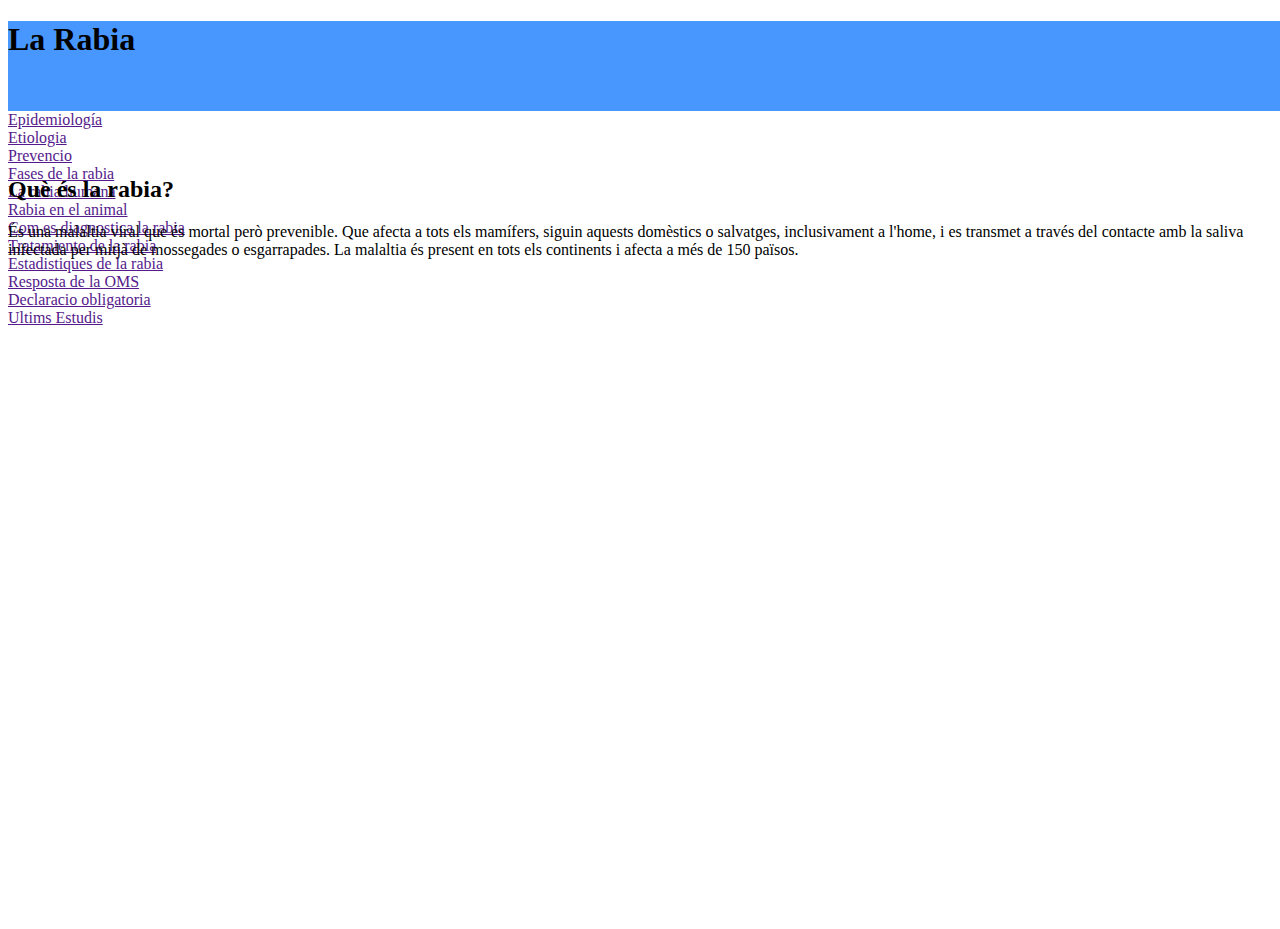
==== index.html @ ec559596 "Agregado de li y parte del texto" ====
<!DOCTYPE html>
<html lang="es">
<head>
    <meta charset="UTF-8">
    <meta name="viewport" content="width=device-width, initial-scale=1.0">
    <title>La Rabia</title>
    <link rel="stylesheet" href="style.css">
</head>
<body>
    <header>
        <h1>La Rabia</h1>
    </header>
    <nav>
        <li class="BotodeBusca">
            <a href="">Epidemiología</a>
        </li>        
        <li class="BotodeBusca">
            <a href="">Etiologia</a>
        </li>
        <li class="BotodeBusca">
            <a href="">Prevencio</a>
        </li>
        <li class="BotodeBusca">
            <a href="">Fases de la rabia</a>
        </li>
        <li class="BotodeBusca">
            <a href="">La rabia humana</a>
        </li>
        <li class="BotodeBusca">
            <a href="">Rabia en el animal</a>
        </li>
        <li class="BotodeBusca">
            <a href="">Com es diagnostica la rabia</a>
        </li>
        <li class="BotodeBusca">
            <a href="">Tratamiento de la rabia</a>
        </li>
        <li class="BotodeBusca">
            <a href="">Estadistiques de la rabia</a>
        </li>
        <li class="BotodeBusca">
            <a href="">Resposta de la OMS</a>
        </li>
        <li class="BotodeBusca">
            <a href="">Declaracio obligatoria</a>
        </li>
        <li class="BotodeBusca">
            <a href="">Ultims Estudis</a>
        </li>
    </nav>
    <main>
        <h2>Què és la rabia?</h2>
        <p>És una malaltia viral que és mortal però prevenible. Que afecta a tots els mamífers, siguin aquests domèstics o salvatges, inclusivament a l'home, i es transmet a través del contacte amb la saliva infectada per mitjà de mossegades o esgarrapades. La malaltia és present en tots els continents i afecta a més de 150 països.</p>
    </main>
    
</body>
</html>
---- style.css ----
body{
    height: 100vh;
    width: 100vw;
}
header{
    height: 10%;
    background-color: rgb(72, 151, 255)
}
nav{
    height: 5%;
    background-color: white;
    border: 1em;
    border-color: black;
    min-height: 2em; 
}
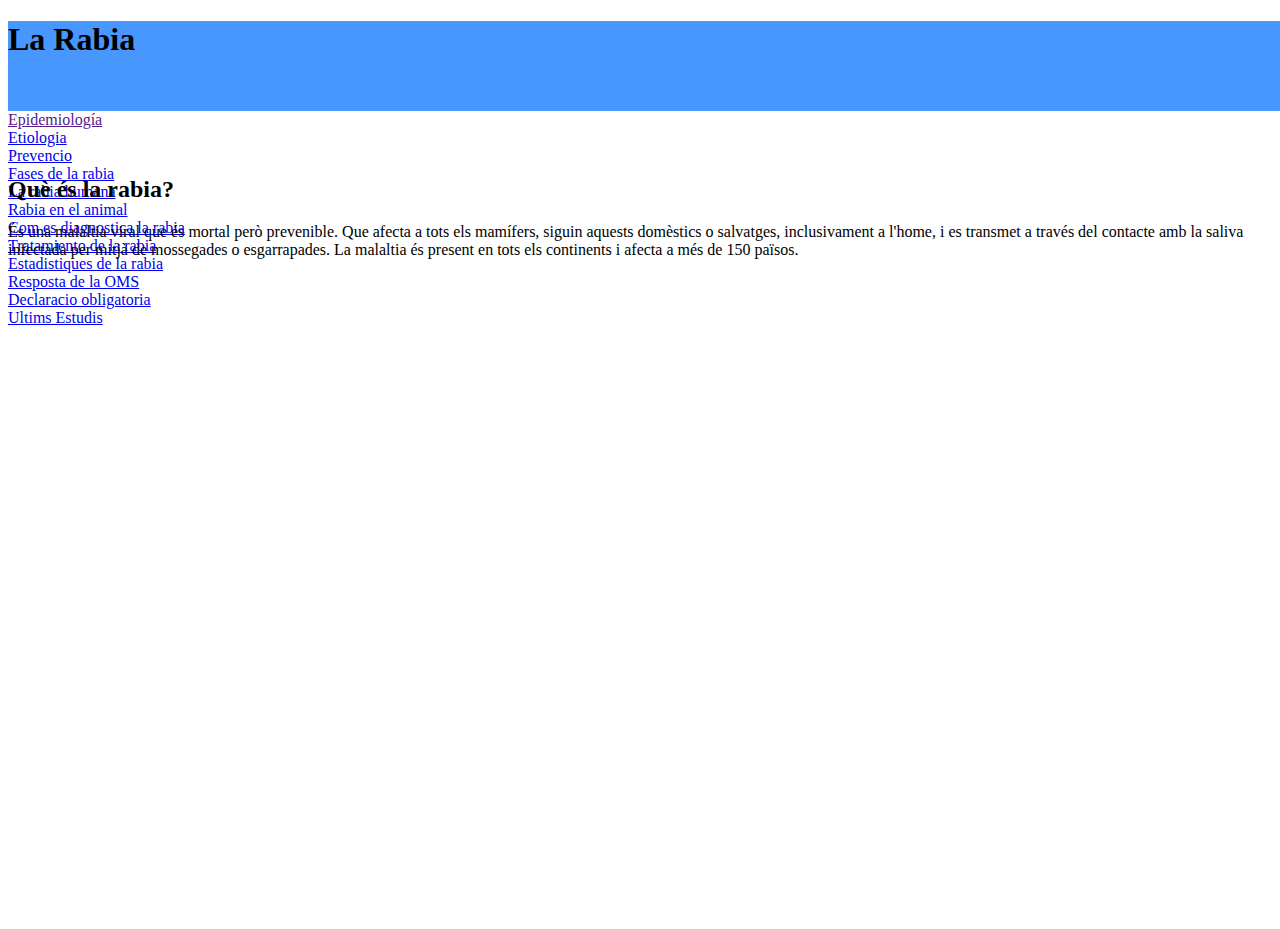
==== commit c6e2c290: "creacio de las subpagines" ====
--- a/index.html
+++ b/index.html
@@ -15,37 +15,37 @@
             <a href="">Epidemiología</a>
         </li>        
         <li class="BotodeBusca">
-            <a href="">Etiologia</a>
+            <a href="./subpaginas/Etiologia.html">Etiologia</a>
         </li>
         <li class="BotodeBusca">
-            <a href="">Prevencio</a>
+            <a href="./subpaginas/Prevencio.html">Prevencio</a>
         </li>
         <li class="BotodeBusca">
-            <a href="">Fases de la rabia</a>
+            <a href="./subpaginas/Fdlrabia.html">Fases de la rabia</a>
         </li>
         <li class="BotodeBusca">
-            <a href="">La rabia humana</a>
+            <a href="./subpaginas/lrhumana.html">La rabia humana</a>
         </li>
         <li class="BotodeBusca">
-            <a href="">Rabia en el animal</a>
+            <a href="./subpaginas/relanimal.html">Rabia en el animal</a>
         </li>
         <li class="BotodeBusca">
-            <a href="">Com es diagnostica la rabia</a>
+            <a href="./subpaginas/cedlrabia.html">Com es diagnostica la rabia</a>
         </li>
         <li class="BotodeBusca">
-            <a href="">Tratamiento de la rabia</a>
+            <a href="./subpaginas/tdlrabia.html">Tratamiento de la rabia</a>
         </li>
         <li class="BotodeBusca">
-            <a href="">Estadistiques de la rabia</a>
+            <a href="./subpaginas/edlrabia.html">Estadistiques de la rabia</a>
         </li>
         <li class="BotodeBusca">
-            <a href="">Resposta de la OMS</a>
+            <a href="./subpaginas/respostadloms.html">Resposta de la OMS</a>
         </li>
         <li class="BotodeBusca">
-            <a href="">Declaracio obligatoria</a>
+            <a href="./subpaginas/dobligatoria.html">Declaracio obligatoria</a>
         </li>
         <li class="BotodeBusca">
-            <a href="">Ultims Estudis</a>
+            <a href="./subpaginas/uestudis.html">Ultims Estudis</a>
         </li>
     </nav>
     <main>
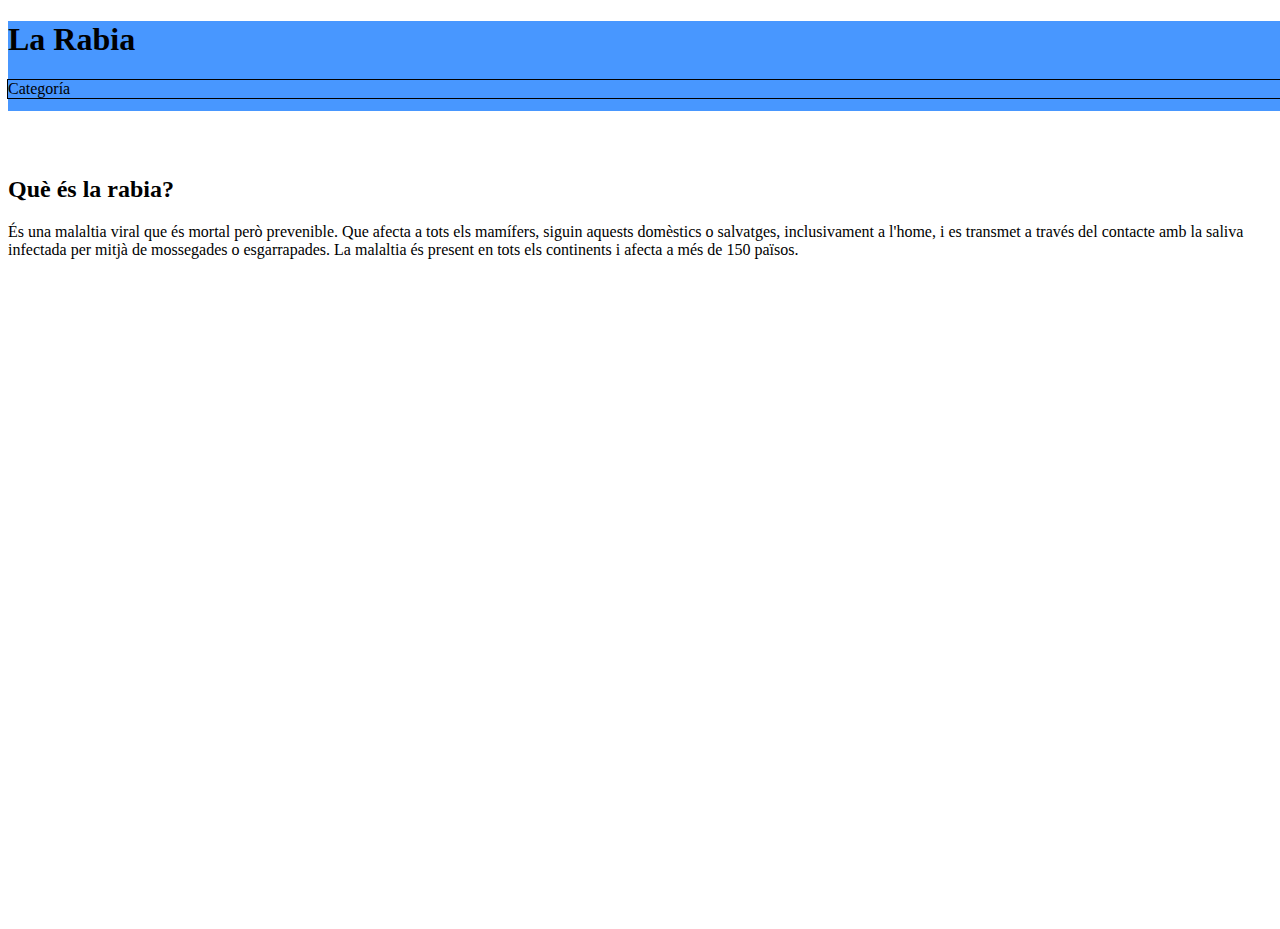
==== commit 05b5a3fc: "Cambios 01/12/2023" ====
--- a/index.html
+++ b/index.html
@@ -9,44 +9,25 @@
 <body>
     <header>
         <h1>La Rabia</h1>
+        <div class="dropdown">
+            <span>Categoría</span>
+            <div class="dropdown-content">
+                <a class="dropdown-dentro" href="./subpaginas/Epidemiología.html">Epidemiología</a>
+                <a class="dropdown-dentro" href="./subpaginas/Etiologia.html">Etiologia</a>
+                <a class="dropdown-dentro" href="./subpaginas/Prevencio.html">Prevencio</a>
+                <a class="dropdown-dentro" href="./subpaginas/Fdlrabia.html">Fases de la rabia</a>
+                <a class="dropdown-dentro" href="./subpaginas/lrhumana.html">La rabia humana</a>
+                <a class="dropdown-dentro" href="./subpaginas/relanimal.html">Rabia en el animal</a>
+                <a class="dropdown-dentro" href="./subpaginas/cedlrabia.html">Com es diagnostica la rabia</a>
+                <a class="dropdown-dentro" href="./subpaginas/tdlrabia.html">Tratamiento de la rabia</a>
+                <a class="dropdown-dentro" href="./subpaginas/edlrabia.html">Estadistiques de la rabia</a>
+                <a class="dropdown-dentro" href="./subpaginas/respostadloms.html">Resposta de la OMS</a>
+                <a class="dropdown-dentro" href="./subpaginas/dobligatoria.html">Declaracio obligatoria</a>
+                <a class="dropdown-dentro" href="./subpaginas/uestudis.html">Ultims Estudis</a>
+            </div>
+        </div>
     </header>
     <nav>
-        <li class="BotodeBusca">
-            <a href="">Epidemiología</a>
-        </li>        
-        <li class="BotodeBusca">
-            <a href="./subpaginas/Etiologia.html">Etiologia</a>
-        </li>
-        <li class="BotodeBusca">
-            <a href="./subpaginas/Prevencio.html">Prevencio</a>
-        </li>
-        <li class="BotodeBusca">
-            <a href="./subpaginas/Fdlrabia.html">Fases de la rabia</a>
-        </li>
-        <li class="BotodeBusca">
-            <a href="./subpaginas/lrhumana.html">La rabia humana</a>
-        </li>
-        <li class="BotodeBusca">
-            <a href="./subpaginas/relanimal.html">Rabia en el animal</a>
-        </li>
-        <li class="BotodeBusca">
-            <a href="./subpaginas/cedlrabia.html">Com es diagnostica la rabia</a>
-        </li>
-        <li class="BotodeBusca">
-            <a href="./subpaginas/tdlrabia.html">Tratamiento de la rabia</a>
-        </li>
-        <li class="BotodeBusca">
-            <a href="./subpaginas/edlrabia.html">Estadistiques de la rabia</a>
-        </li>
-        <li class="BotodeBusca">
-            <a href="./subpaginas/respostadloms.html">Resposta de la OMS</a>
-        </li>
-        <li class="BotodeBusca">
-            <a href="./subpaginas/dobligatoria.html">Declaracio obligatoria</a>
-        </li>
-        <li class="BotodeBusca">
-            <a href="./subpaginas/uestudis.html">Ultims Estudis</a>
-        </li>
     </nav>
     <main>
         <h2>Què és la rabia?</h2>
--- a/style.css
+++ b/style.css
@@ -12,4 +12,31 @@
     border: 1em;
     border-color: black;
     min-height: 2em; 
-}+}
+
+.dropdown {
+    display: flex;
+    flex: 3;
+    position: relative;
+    outline: black 1px solid;
+}
+
+.dropdown-content {
+    display: none;
+    position: absolute;
+    background-color: #b3d9ff;
+    width: 6.8vw;
+    outline: black 1px solid;
+    text-decoration: none;
+    list-style: none;
+}
+
+.dropdown:hover .dropdown-content {
+    display: block;
+}
+
+.dropdown-dentro{
+    text-decoration: none;
+    list-style: none;
+    color: black;
+}
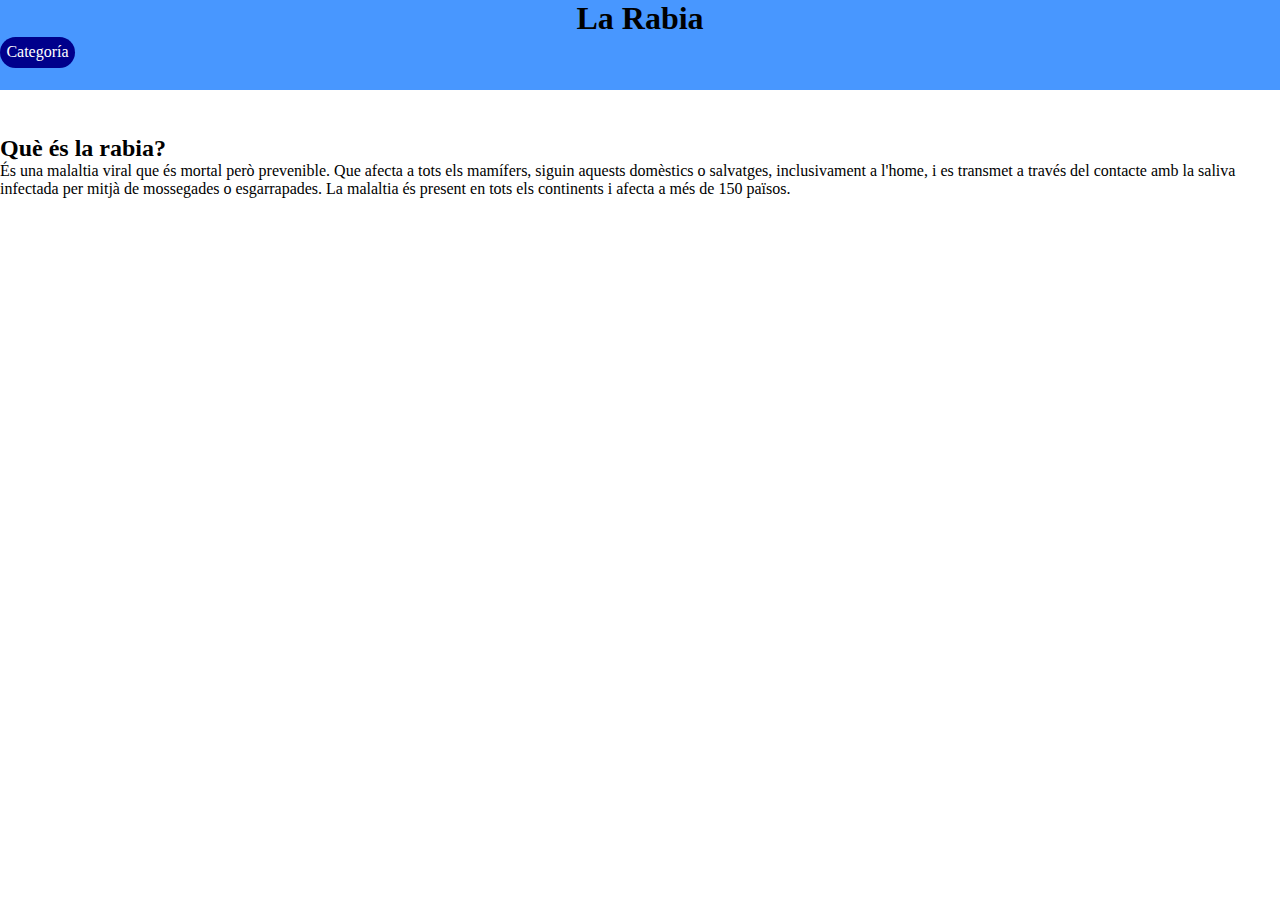
==== commit b90d2236: "Dia 15/12/23" ====
--- a/index.html
+++ b/index.html
@@ -10,20 +10,20 @@
     <header>
         <h1>La Rabia</h1>
         <div class="dropdown">
-            <span>Categoría</span>
+            <p>Categoría</p>
             <div class="dropdown-content">
-                <a class="dropdown-dentro" href="./subpaginas/Epidemiología.html">Epidemiología</a>
-                <a class="dropdown-dentro" href="./subpaginas/Etiologia.html">Etiologia</a>
-                <a class="dropdown-dentro" href="./subpaginas/Prevencio.html">Prevencio</a>
-                <a class="dropdown-dentro" href="./subpaginas/Fdlrabia.html">Fases de la rabia</a>
-                <a class="dropdown-dentro" href="./subpaginas/lrhumana.html">La rabia humana</a>
-                <a class="dropdown-dentro" href="./subpaginas/relanimal.html">Rabia en el animal</a>
-                <a class="dropdown-dentro" href="./subpaginas/cedlrabia.html">Com es diagnostica la rabia</a>
-                <a class="dropdown-dentro" href="./subpaginas/tdlrabia.html">Tratamiento de la rabia</a>
-                <a class="dropdown-dentro" href="./subpaginas/edlrabia.html">Estadistiques de la rabia</a>
-                <a class="dropdown-dentro" href="./subpaginas/respostadloms.html">Resposta de la OMS</a>
-                <a class="dropdown-dentro" href="./subpaginas/dobligatoria.html">Declaracio obligatoria</a>
-                <a class="dropdown-dentro" href="./subpaginas/uestudis.html">Ultims Estudis</a>
+                <p><a class="dropdown-dentro" href="./subpaginas/Epidemiología.html">Epidemiología</a></p>
+                <p><a class="dropdown-dentro" href="./subpaginas/Etiologia.html">Etiologia</a></p>
+                <p><a class="dropdown-dentro" href="./subpaginas/Prevencio.html">Prevencio</a></p>
+                <p><a class="dropdown-dentro" href="./subpaginas/Fdlrabia.html">Fases de la rabia</a></p>
+                <p><a class="dropdown-dentro" href="./subpaginas/lrhumana.html">La rabia humana</a></p>
+                <p><a class="dropdown-dentro" href="./subpaginas/relanimal.html">Rabia en el animal</a></p>
+                <p><a class="dropdown-dentro" href="./subpaginas/cedlrabia.html">Com es diagnostica la rabia</a></p>
+                <p><a class="dropdown-dentro" href="./subpaginas/tdlrabia.html">Tratamiento de la rabia</a></p>
+                <p><a class="dropdown-dentro" href="./subpaginas/edlrabia.html">Estadistiques de la rabia</a></p>
+                <p><a class="dropdown-dentro" href="./subpaginas/respostadloms.html">Resposta de la OMS</a></p>
+                <p><a class="dropdown-dentro" href="./subpaginas/dobligatoria.html">Declaracio obligatoria</a></p>
+                <p><a class="dropdown-dentro" href="./subpaginas/uestudis.html">Ultims Estudis</a></p>
             </div>
         </div>
     </header>
--- a/style.css
+++ b/style.css
@@ -1,34 +1,51 @@
+*{
+    border: 0;
+    padding: 0;
+    margin: 0;
+}
+
 body{
     height: 100vh;
     width: 100vw;
 }
+
 header{
     height: 10%;
     background-color: rgb(72, 151, 255)
 }
+
 nav{
     height: 5%;
     background-color: white;
-    border: 1em;
-    border-color: black;
     min-height: 2em; 
 }
 
+h1{
+    text-align: center;
+}
+
 .dropdown {
-    display: flex;
-    flex: 3;
+    display: block;
+    color: white;
+    background-color: darkblue;
     position: relative;
-    outline: black 1px solid;
+    border: none;
+    position: absolute;
+    padding: 0.4rem;
+    border-radius: 2rem;
+    
 }
 
 .dropdown-content {
     display: none;
     position: absolute;
     background-color: #b3d9ff;
-    width: 6.8vw;
     outline: black 1px solid;
     text-decoration: none;
     list-style: none;
+
+    min-width: 12rem;
+
 }
 
 .dropdown:hover .dropdown-content {
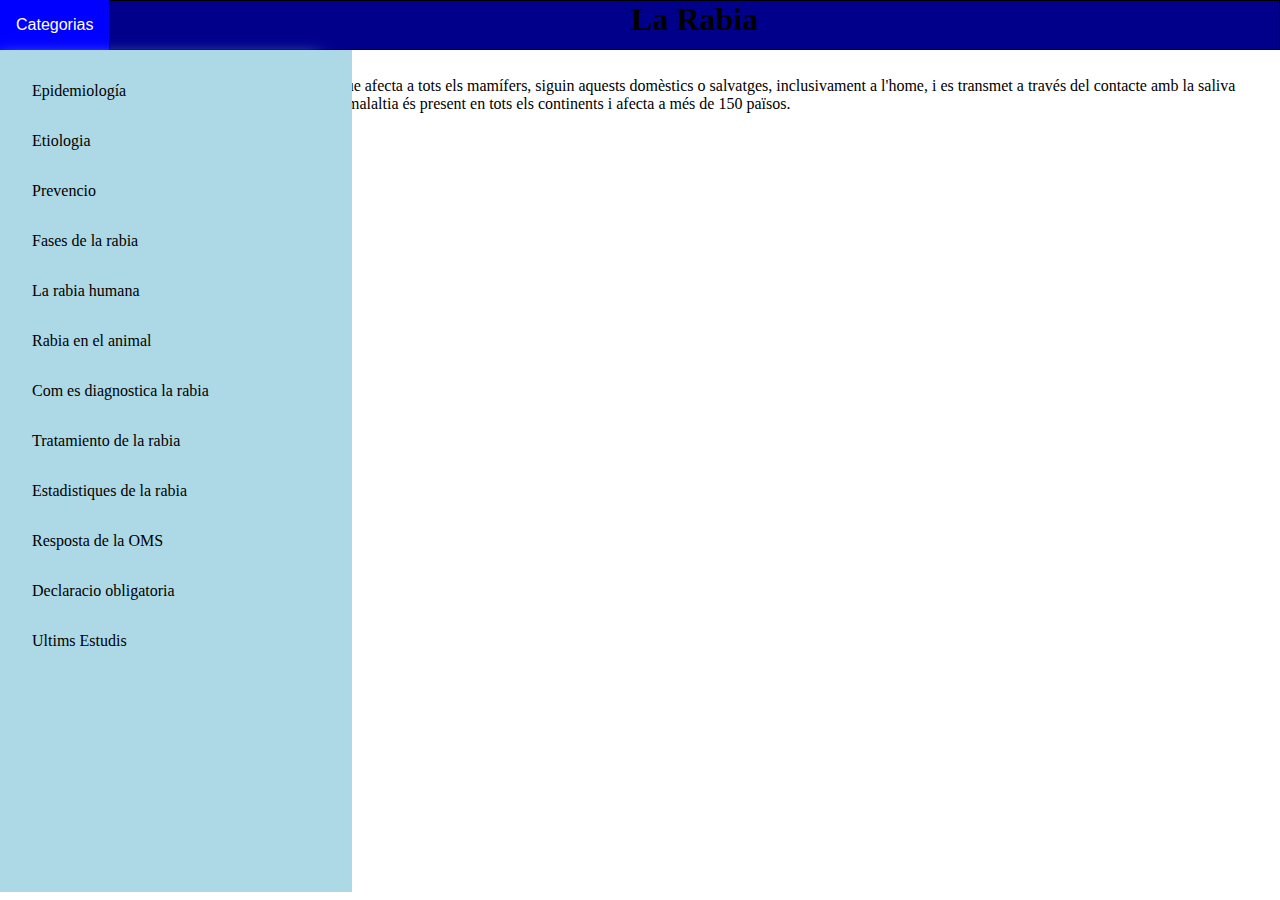
==== commit c069a922: "16/01/2024" ====
--- a/index.html
+++ b/index.html
@@ -7,32 +7,40 @@
     <link rel="stylesheet" href="style.css">
 </head>
 <body>
-    <header>
-        <h1>La Rabia</h1>
-        <div class="dropdown">
-            <p>Categoría</p>
-            <div class="dropdown-content">
-                <p><a class="dropdown-dentro" href="./subpaginas/Epidemiología.html">Epidemiología</a></p>
-                <p><a class="dropdown-dentro" href="./subpaginas/Etiologia.html">Etiologia</a></p>
-                <p><a class="dropdown-dentro" href="./subpaginas/Prevencio.html">Prevencio</a></p>
-                <p><a class="dropdown-dentro" href="./subpaginas/Fdlrabia.html">Fases de la rabia</a></p>
-                <p><a class="dropdown-dentro" href="./subpaginas/lrhumana.html">La rabia humana</a></p>
-                <p><a class="dropdown-dentro" href="./subpaginas/relanimal.html">Rabia en el animal</a></p>
-                <p><a class="dropdown-dentro" href="./subpaginas/cedlrabia.html">Com es diagnostica la rabia</a></p>
-                <p><a class="dropdown-dentro" href="./subpaginas/tdlrabia.html">Tratamiento de la rabia</a></p>
-                <p><a class="dropdown-dentro" href="./subpaginas/edlrabia.html">Estadistiques de la rabia</a></p>
-                <p><a class="dropdown-dentro" href="./subpaginas/respostadloms.html">Resposta de la OMS</a></p>
-                <p><a class="dropdown-dentro" href="./subpaginas/dobligatoria.html">Declaracio obligatoria</a></p>
-                <p><a class="dropdown-dentro" href="./subpaginas/uestudis.html">Ultims Estudis</a></p>
-            </div>
-        </div>
+    <header>     
+        <nav>
+            <div class="dropdown">
+                <button class="dropbtn">Categorias 
+                  <i class="fa fa-caret-down"></i>
+                </button>
+                <div class="dropdown-content">  
+                  <div class="row">
+                    <div class="column">
+                        <p><a href="./subpaginas/Epidemiología.html">Epidemiología</a></p>
+                        <p><a href="./subpaginas/Etiologia.html">Etiologia</a></p>
+                        <p><a href="./subpaginas/Prevencio.html">Prevencio</a></p>
+                        <p><a href="./subpaginas/Fdlrabia.html">Fases de la rabia</a></p>
+                        <p><a href="./subpaginas/lrhumana.html">La rabia humana</a></p>
+                        <p><a href="./subpaginas/relanimal.html">Rabia en el animal</a></p>
+                        <p><a href="./subpaginas/cedlrabia.html">Com es diagnostica la rabia</a></p>
+                        <p><a href="./subpaginas/tdlrabia.html">Tratamiento de la rabia</a></p>
+                        <p><a href="./subpaginas/edlrabia.html">Estadistiques de la rabia</a></p>
+                        <p><a href="./subpaginas/respostadloms.html">Resposta de la OMS</a></p>
+                        <p><a href="./subpaginas/dobligatoria.html">Declaracio obligatoria</a></p>
+                        <p><a href="./subpaginas/uestudis.html">Ultims Estudis</a></p>
+                    </div>
+                  </div>
+                </div>
+              </div>
+        </nav>
+        <h1 class="headerTitle">La Rabia</h1>
     </header>
-    <nav>
-    </nav>
     <main>
         <h2>Què és la rabia?</h2>
         <p>És una malaltia viral que és mortal però prevenible. Que afecta a tots els mamífers, siguin aquests domèstics o salvatges, inclusivament a l'home, i es transmet a través del contacte amb la saliva infectada per mitjà de mossegades o esgarrapades. La malaltia és present en tots els continents i afecta a més de 150 països.</p>
     </main>
-    
+    <footer>
+
+    </footer>
 </body>
 </html>--- a/style.css
+++ b/style.css
@@ -7,11 +7,38 @@
 body{
     height: 100vh;
     width: 100vw;
+    overflow-y: hidden;
+    overflow-x: hidden;
 }
 
 header{
-    height: 10%;
-    background-color: rgb(72, 151, 255)
+    /*height: 10%;*/
+    background-color: rgb(72, 151, 255);
+
+    display: flex;
+    flex-direction: row;
+}
+
+.headerDrop{
+    flex: 1;
+
+    display: flex;
+    justify-content: center;
+    align-items: center;
+
+    border: 1px solid black;
+}
+
+.categoriesText
+{
+    font-size: 2em;
+}
+
+.headerTitle{
+    flex: 8;
+
+    background-color: darkblue;
+    border: 1px solid black;
 }
 
 nav{
@@ -24,36 +51,82 @@
     text-align: center;
 }
 
+nav {
+    overflow: hidden;
+    background-color: darkblue;
+}
+  
+nav a {
+    float: left;
+    font-size: 1rem;
+    color: black;
+    text-align: center;
+    padding: 1rem;
+    text-decoration: none;
+}
+  
 .dropdown {
-    display: block;
+    float: left;
+    overflow: hidden;
+}
+  
+.dropdown .dropbtn {
+    font-size: 1rem;  
+    border: none;
+    outline: none;
+    color: black;
+    padding: 1rem;
+    background-color: inherit;
+}
+  
+nav a:hover, .dropdown:hover .dropbtn {
+    background-color: blue;
     color: white;
-    background-color: darkblue;
-    position: relative;
-    border: none;
-    position: absolute;
-    padding: 0.4rem;
-    border-radius: 2rem;
-    
 }
-
+  
 .dropdown-content {
     display: none;
     position: absolute;
-    background-color: #b3d9ff;
-    outline: black 1px solid;
-    text-decoration: none;
-    list-style: none;
-
-    min-width: 12rem;
-
+    background-color: #f9f9f9;
+    width: 25%;
+    height: 90vh;
+    left: 0;
+    box-shadow: 0rem 0.5rem 1rem 0rem lightblue;
+    z-index: 1;
 }
-
+  
 .dropdown:hover .dropdown-content {
     display: block;
 }
+  
 
-.dropdown-dentro{
+.column {
+    float: left;
+    width: 100%;
+    height: 90vh;
+    padding: 1rem;
+    background-color: lightblue;
+}
+  
+.column a {
+    float: none;
+    color: black;
+    padding: 1rem;
     text-decoration: none;
-    list-style: none;
-    color: black;
+    display: block;
+    text-align: left;
 }
+  
+.column a:hover {
+    background-color: #ddd;
+}
+
+.row{
+    height: 90vh;
+}
+  
+.row:after {
+    content: "";
+    display: table;
+    clear: both;
+}
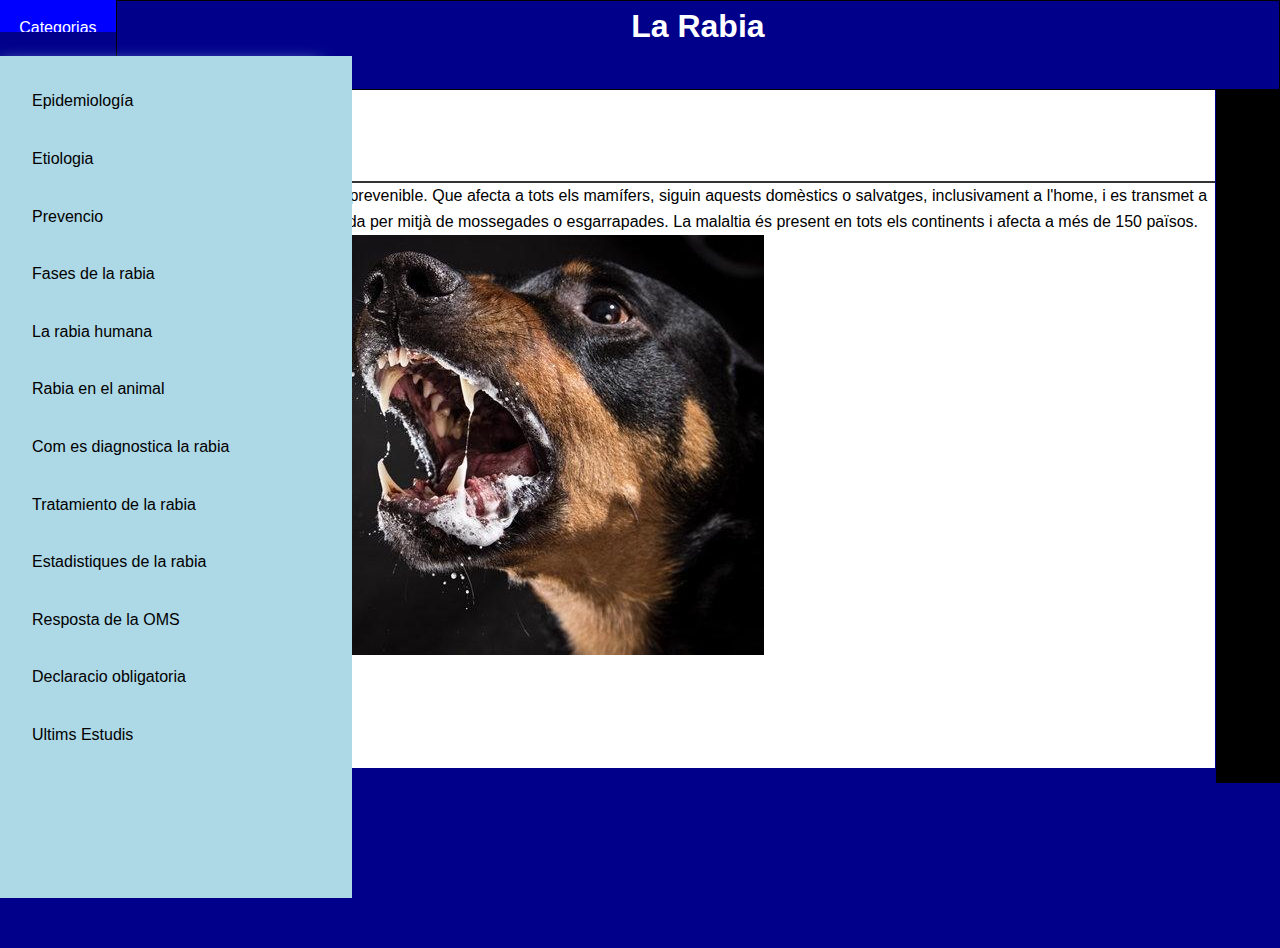
==== commit ad1f66d6: "30/01/24" ====
--- a/index.html
+++ b/index.html
@@ -35,9 +35,16 @@
         </nav>
         <h1 class="headerTitle">La Rabia</h1>
     </header>
+    <div class="contenido1">
+      <p></p>
+    </div>
+    <div class="contenido2">
+      <p></p>
+    </div>
     <main>
         <h2>Què és la rabia?</h2>
         <p>És una malaltia viral que és mortal però prevenible. Que afecta a tots els mamífers, siguin aquests domèstics o salvatges, inclusivament a l'home, i es transmet a través del contacte amb la saliva infectada per mitjà de mossegades o esgarrapades. La malaltia és present en tots els continents i afecta a més de 150 països.</p>
+        <img src="/Imatges/rabia_perro.jpg" alt="imagen de un perro con la rabia">
     </main>
     <footer>
 
--- a/style.css
+++ b/style.css
@@ -9,14 +9,28 @@
     width: 100vw;
     overflow-y: hidden;
     overflow-x: hidden;
+    
+    font-family: 'Arial', sans-serif;
+    line-height: 1.6;
+
 }
 
+
 header{
-    /*height: 10%;*/
-    background-color: rgb(72, 151, 255);
-
+    background-color: darkblue;
+    height: 10vh;
     display: flex;
     flex-direction: row;
+}
+
+main{
+    height: 70vh;
+    justify-content: center;
+}
+
+footer{
+    height: 20vh;
+    background-color: darkblue;
 }
 
 .headerDrop{
@@ -49,6 +63,7 @@
 
 h1{
     text-align: center;
+    color: white;
 }
 
 nav {
@@ -64,18 +79,36 @@
     padding: 1rem;
     text-decoration: none;
 }
+
+.contenido1 {
+    padding-right: 5%; 
+    background-color: #000;
+    height: 77vh; 
+    box-sizing: border-box; 
+    float: left;
+    outline: darkblue 0.1em solid;
+  }
+  
+  .contenido2 {
+    padding-right: 5%; 
+    background-color: #000;
+    height: 77vh; 
+    box-sizing: border-box; 
+    float: right;
+    outline: darkblue 0.1em solid;
+  }
   
 .dropdown {
     float: left;
     overflow: hidden;
 }
-  
+
 .dropdown .dropbtn {
     font-size: 1rem;  
     border: none;
     outline: none;
-    color: black;
-    padding: 1rem;
+    color: white;
+    padding: 1.2rem;
     background-color: inherit;
 }
   
@@ -130,3 +163,16 @@
     display: table;
     clear: both;
 }
+
+/* Estilos específicos para la página */
+.headerTitle {
+    font-size: 2em;
+ 
+}
+
+h2 {
+    margin-top: 2em;
+    color: #333;
+    border-bottom: 2px solid #333333;
+    padding-bottom: 5px;
+}
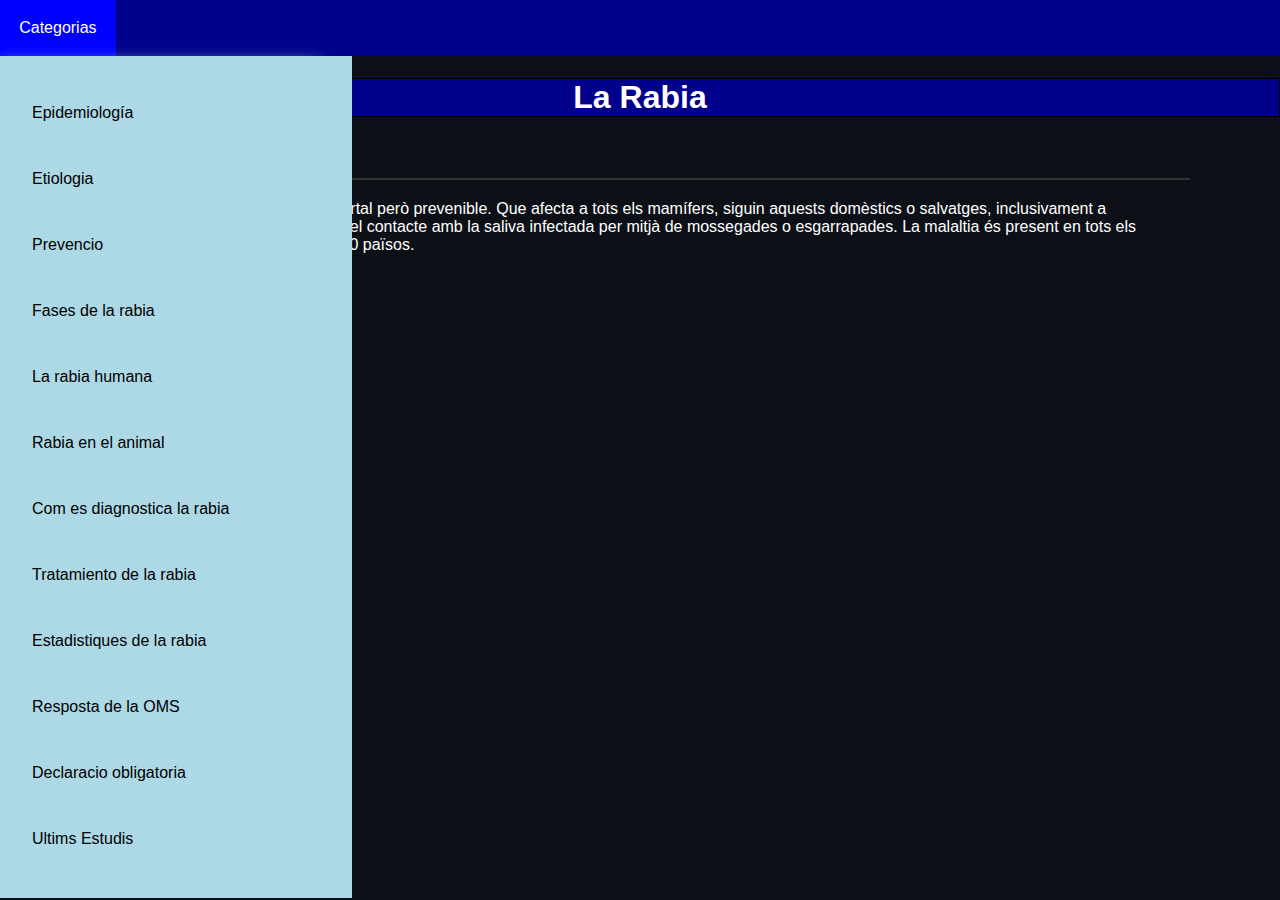
==== commit 9215f85d: "cambios" ====
--- a/index.html
+++ b/index.html
@@ -43,8 +43,8 @@
     </div>
     <main>
         <h2>Què és la rabia?</h2>
-        <p>És una malaltia viral que és mortal però prevenible. Que afecta a tots els mamífers, siguin aquests domèstics o salvatges, inclusivament a l'home, i es transmet a través del contacte amb la saliva infectada per mitjà de mossegades o esgarrapades. La malaltia és present en tots els continents i afecta a més de 150 països.</p>
-        <img src="/Imatges/rabia_perro.jpg" alt="imagen de un perro con la rabia">
+        <p class="Texto">És una malaltia viral que és mortal però prevenible. Que afecta a tots els mamífers, siguin aquests domèstics o salvatges, inclusivament a l'home, i es transmet a través del contacte amb la saliva infectada per mitjà de mossegades o esgarrapades. La malaltia és present en tots els continents i afecta a més de 150 països.</p>
+        <img id="Imatge_gos1" src="/Imatges/rabia_perro.jpg" alt="imagen de un perro con la rabia">
     </main>
     <footer>
 
--- a/style.css
+++ b/style.css
@@ -1,37 +1,33 @@
-*{
-    border: 0;
+body {
+    background-color: #0d1117; /* Azul oscuro */
+    color: #ffffff; /* Blanco */
+    font-family: Arial, sans-serif; /* Tipo de fuente */
+    margin: 0;
     padding: 0;
-    margin: 0;
-}
-
-body{
-    height: 100vh;
-    width: 100vw;
-    overflow-y: hidden;
-    overflow-x: hidden;
-    
-    font-family: 'Arial', sans-serif;
-    line-height: 1.6;
-
-}
-
-
-header{
-    background-color: darkblue;
-    height: 10vh;
-    display: flex;
-    flex-direction: row;
-}
-
-main{
-    height: 70vh;
-    justify-content: center;
-}
-
-footer{
-    height: 20vh;
-    background-color: darkblue;
-}
+  }
+  
+  .header {
+    background-color: #000000; /* Negro */
+    color: #ffffff; /* Blanco */
+    padding: 10px;
+    text-align: center;
+  }
+  
+  .container {
+    width: 80%;
+    margin: 0 auto;
+  }
+  
+  .section {
+    padding: 20px;
+  }
+  
+  .footer {
+    background-color: #000000; /* Negro */
+    color: #ffffff; /* Blanco */
+    padding: 10px;
+    text-align: center;
+  }
 
 .headerDrop{
     flex: 1;
@@ -82,20 +78,18 @@
 
 .contenido1 {
     padding-right: 5%; 
-    background-color: #000;
-    height: 77vh; 
+    background-color: #0d1117;
+    height: 74vh; 
     box-sizing: border-box; 
     float: left;
-    outline: darkblue 0.1em solid;
   }
   
   .contenido2 {
     padding-right: 5%; 
-    background-color: #000;
-    height: 77vh; 
+    background-color: #0d1117;
+    height: 74vh; 
     box-sizing: border-box; 
     float: right;
-    outline: darkblue 0.1em solid;
   }
   
 .dropdown {
@@ -171,8 +165,22 @@
 }
 
 h2 {
+    margin-top: 1em;
+    color: white;
+    border-bottom: 2px solid #333333;
+    padding-bottom: 0.4em;
+    margin-left: 7%;
+    margin-right: 7%;
+}
+
+#Imatge_gos1{
+    height: 8em;
+    width: 10em;
+    margin-left: 5em;
     margin-top: 2em;
-    color: #333;
-    border-bottom: 2px solid #333333;
-    padding-bottom: 5px;
 }
+
+.Texto{
+    margin-left: 10%;
+    margin-right: 10%;
+}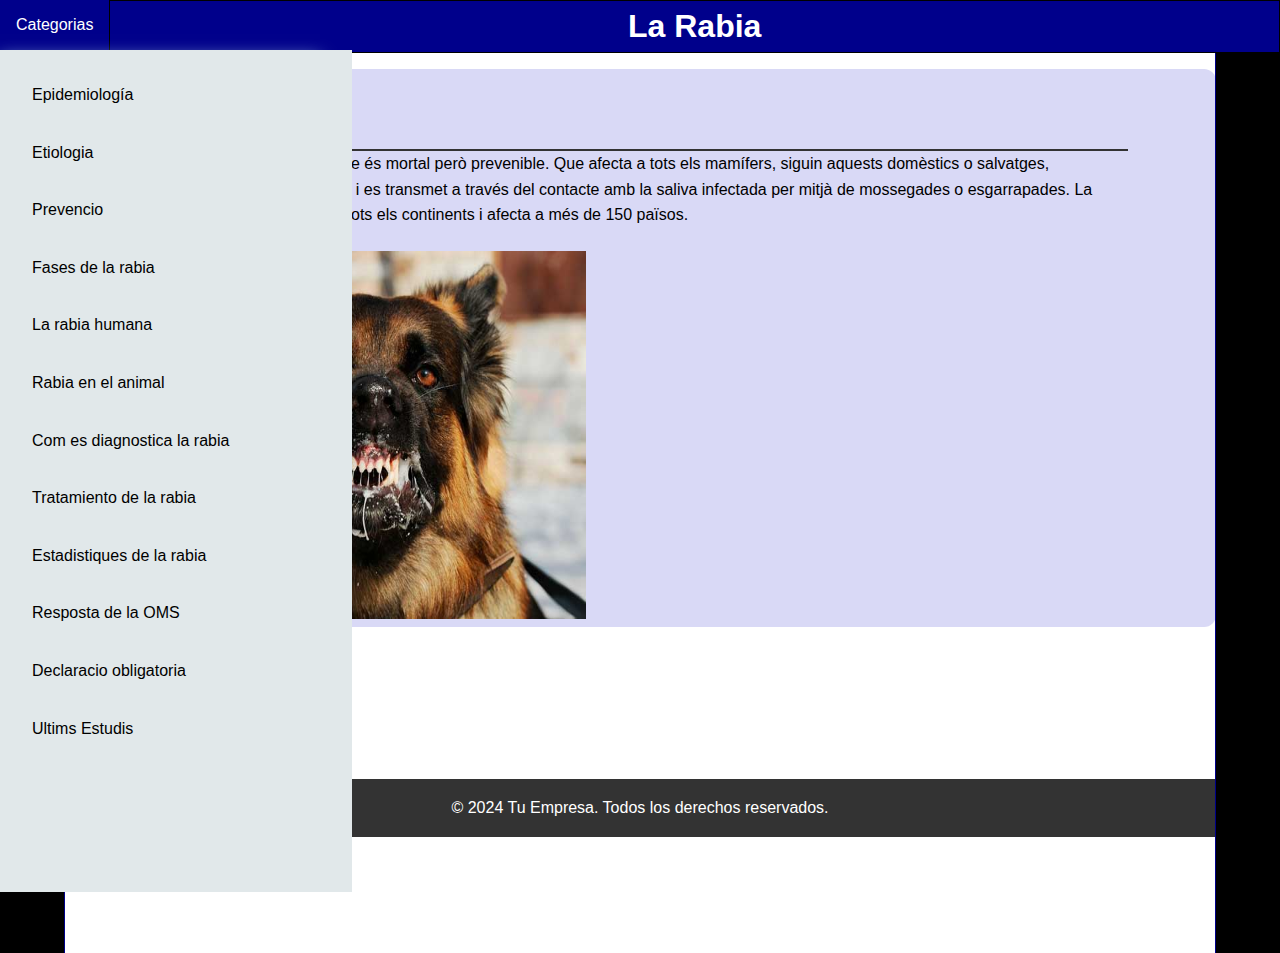
==== commit d811231f: "cambios" ====
--- a/index.html
+++ b/index.html
@@ -42,12 +42,14 @@
       <p></p>
     </div>
     <main>
+      <div class="nube">
         <h2>Què és la rabia?</h2>
         <p class="Texto">És una malaltia viral que és mortal però prevenible. Que afecta a tots els mamífers, siguin aquests domèstics o salvatges, inclusivament a l'home, i es transmet a través del contacte amb la saliva infectada per mitjà de mossegades o esgarrapades. La malaltia és present en tots els continents i afecta a més de 150 països.</p>
-        <img id="Imatge_gos1" src="/Imatges/rabia_perro.jpg" alt="imagen de un perro con la rabia">
+        <img id="Gos1" src="./Imatges/Perro-rabia.jpg" alt="Es un gos amb rabia">
+      </div>
     </main>
     <footer>
-
+      <p>&copy; 2024 Tu Empresa. Todos los derechos reservados.</p>
     </footer>
 </body>
 </html>--- a/style.css
+++ b/style.css
@@ -1,33 +1,42 @@
-body {
-    background-color: #0d1117; /* Azul oscuro */
-    color: #ffffff; /* Blanco */
-    font-family: Arial, sans-serif; /* Tipo de fuente */
+*{
+    border: 0;
+    padding: 0;
     margin: 0;
-    padding: 0;
-  }
-  
-  .header {
-    background-color: #000000; /* Negro */
-    color: #ffffff; /* Blanco */
-    padding: 10px;
+}
+
+body{
+    height: 100vh;
+    width: 100vw;
+    overflow-y: hidden;
+    overflow-x: hidden;
+    
+    font-family: 'Arial', sans-serif;
+    line-height: 1.6;
+    background-color: white;
+}
+
+
+header{
+    background-color: darkblue;
+    display: flex;
+    flex-direction: row;
+}
+
+main {
+    padding: 1em;
+    height: 70vh;
+    text-align: left; 
+    border-radius: 12em;
+}
+  
+footer {
+    margin-top: 5%;
+    background-color: #333; /* Color de fondo oscuro */
+    color: white;
     text-align: center;
-  }
-  
-  .container {
-    width: 80%;
-    margin: 0 auto;
-  }
-  
-  .section {
-    padding: 20px;
-  }
-  
-  .footer {
-    background-color: #000000; /* Negro */
-    color: #ffffff; /* Blanco */
-    padding: 10px;
-    text-align: center;
-  }
+    padding: 1em;
+}
+
 
 .headerDrop{
     flex: 1;
@@ -78,18 +87,20 @@
 
 .contenido1 {
     padding-right: 5%; 
-    background-color: #0d1117;
-    height: 74vh; 
+    background-color: #000;
+    height: 100%; 
     box-sizing: border-box; 
     float: left;
+    outline: darkblue 0.1em solid;
   }
   
   .contenido2 {
     padding-right: 5%; 
-    background-color: #0d1117;
-    height: 74vh; 
+    background-color: #000;
+    height: 100%; 
     box-sizing: border-box; 
     float: right;
+    outline: darkblue 0.1em solid;
   }
   
 .dropdown {
@@ -102,12 +113,12 @@
     border: none;
     outline: none;
     color: white;
-    padding: 1.2rem;
     background-color: inherit;
+    padding: 1rem;
 }
   
 nav a:hover, .dropdown:hover .dropbtn {
-    background-color: blue;
+    background-color: darkblue;
     color: white;
 }
   
@@ -132,7 +143,7 @@
     width: 100%;
     height: 90vh;
     padding: 1rem;
-    background-color: lightblue;
+    background-color: rgb(225, 232, 234);
 }
   
 .column a {
@@ -158,29 +169,41 @@
     clear: both;
 }
 
-/* Estilos específicos para la página */
 .headerTitle {
     font-size: 2em;
  
 }
 
+.nube{
+    background-color: rgb(217, 217, 246);
+    border-radius: 12px;
+    display: flex;
+    justify-content: space-between;
+    max-height: auto;
+    flex-direction: column;
+    padding: 8px;
+    width: auto;
+}
+
 h2 {
     margin-top: 1em;
-    color: white;
+    color: #333;
     border-bottom: 2px solid #333333;
     padding-bottom: 0.4em;
     margin-left: 7%;
     margin-right: 7%;
 }
 
-#Imatge_gos1{
-    height: 8em;
-    width: 10em;
-    margin-left: 5em;
-    margin-top: 2em;
-}
-
 .Texto{
     margin-left: 10%;
     margin-right: 10%;
-}+}
+
+#Gos1{
+    flex-direction: row;
+    height: 23em;
+    width: 25em;
+    margin-top: 2%;
+    margin-left: 10%;
+    display: inline;
+}
